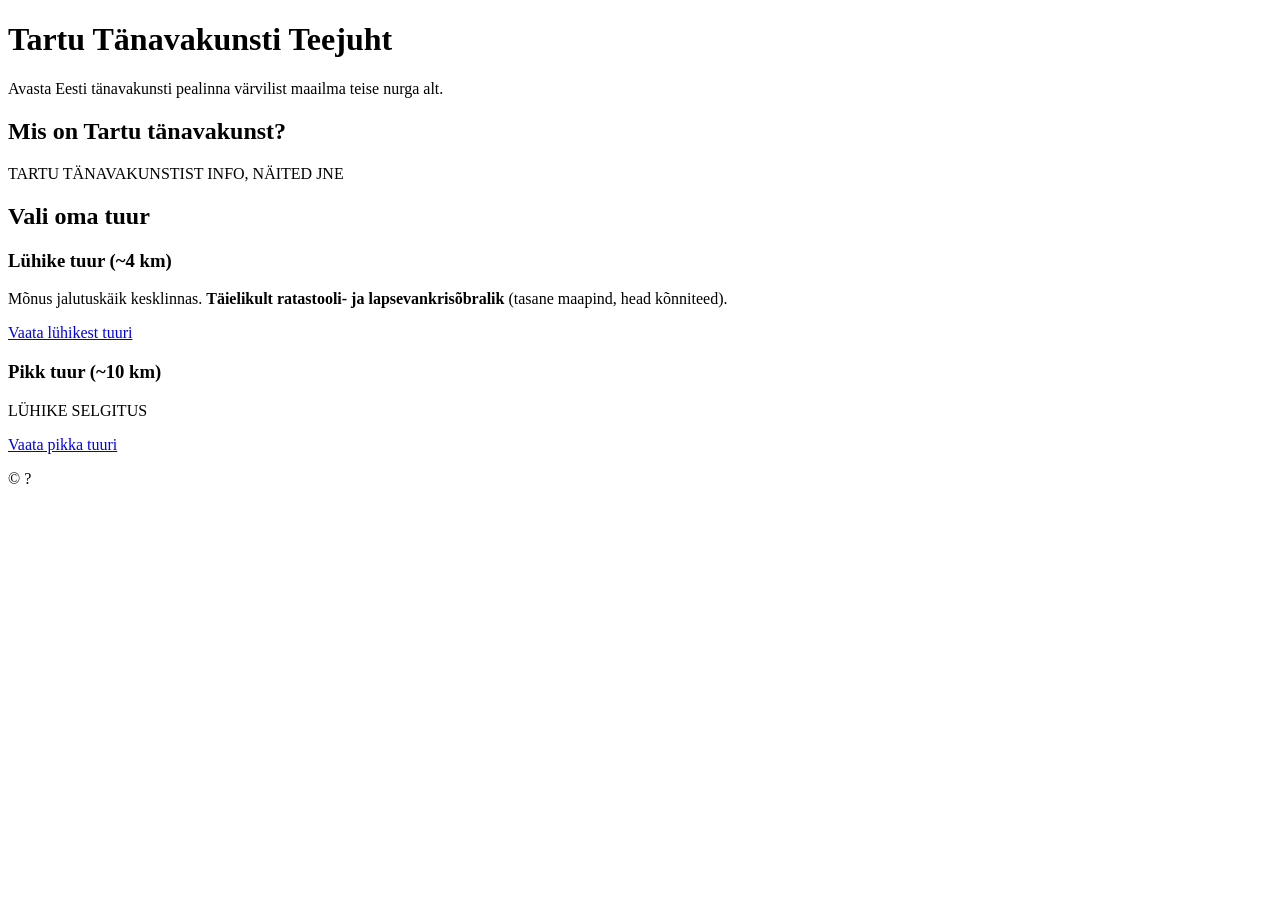
==== index.html @ 64dee0bf "failid tõstetud peakausta" ====
<!DOCTYPE html>
<html lang="et">
<head>
    <meta charset="UTF-8">
    <meta name="viewport" content="width=device-width, initial-scale=1.0">
    <title>Tartu Tänavakunsti Teejuht</title>
    <link rel="stylesheet" href="style.css">
</head>
<body>

    <header>
        <h1>Tartu Tänavakunsti Teejuht</h1>
        <p>Avasta Eesti tänavakunsti pealinna värvilist maailma teise nurga alt.</p>
    </header>

    <main>
        <section class="intro">
            <h2>Mis on Tartu tänavakunst?</h2>
            <p>TARTU TÄNAVAKUNSTIST INFO, NÄITED JNE</p>
        </section>

        <section class="tours">
            <h2>Vali oma tuur</h2>
            
            <div class="tour-card">
                <h3>Lühike tuur (~4 km)</h3>
                <p>Mõnus jalutuskäik kesklinnas. <strong>Täielikult ratastooli- ja lapsevankrisõbralik</strong> (tasane maapind, head kõnniteed).</p>
                <a href="short-tour.html" class="btn">Vaata lühikest tuuri</a>
            </div>

            <div class="tour-card">
                <h3>Pikk tuur (~10 km)</h3>
                <p>LÜHIKE SELGITUS</p>
                <a href="long-tour.html" class="btn">Vaata pikka tuuri</a>
            </div>
        </section>
    </main>

    <footer>
        <p>&copy; ? </p>
    </footer>

</body>
</html>
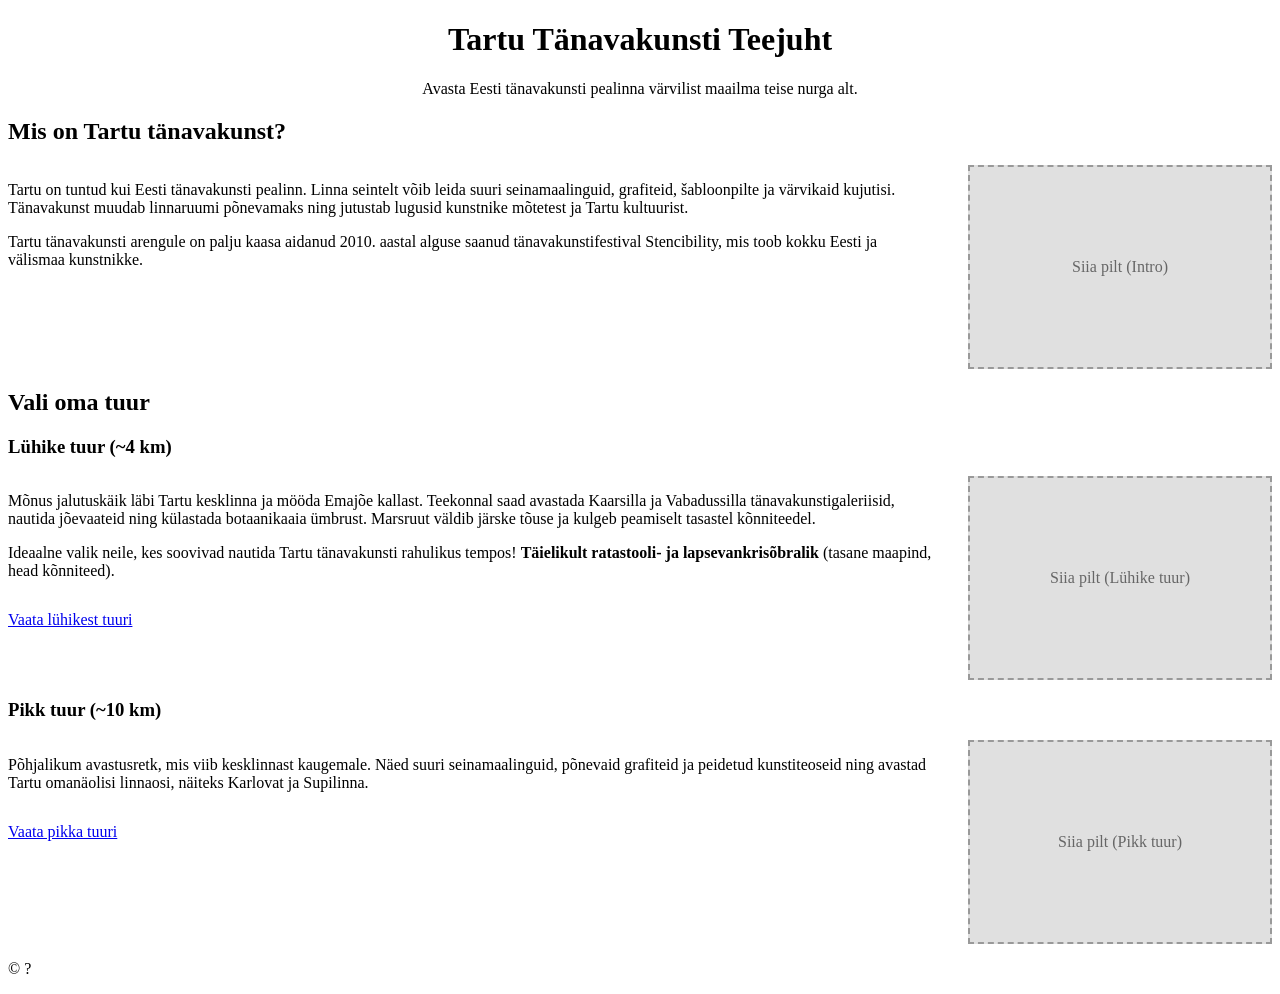
==== commit e8ca0b44: "index faili täiendused" ====
--- a/index.html
+++ b/index.html
@@ -5,6 +5,42 @@
     <meta name="viewport" content="width=device-width, initial-scale=1.0">
     <title>Tartu Tänavakunsti Teejuht</title>
     <link rel="stylesheet" href="style.css">
+    <style>
+        /* Ainult päise (header) sisu keskele */
+        header {
+            text-align: center;
+        }
+
+        /* Pikemate tekstide ja piltide paigutus */
+        .content-with-space {
+            display: flex;
+            justify-content: space-between;
+            align-items: flex-start;
+            gap: 30px;
+        }
+
+        .text-column {
+            flex: 1;
+        }
+
+        .image-placeholder {
+            width: 300px;
+            height: 200px;
+            background-color: #e0e0e0;
+            border: 2px dashed #999;
+            display: flex;
+            align-items: center;
+            justify-content: center;
+            color: #666;
+            flex-shrink: 0;
+        }
+
+        /* Stiil lingile, et see sobiks tekstiga hästi kokku */
+        .tour-link {
+            display: inline-block;
+            margin-top: 15px;
+        }
+    </style>
 </head>
 <body>
 
@@ -16,7 +52,14 @@
     <main>
         <section class="intro">
             <h2>Mis on Tartu tänavakunst?</h2>
-            <p>TARTU TÄNAVAKUNSTIST INFO, NÄITED JNE</p>
+            <div class="content-with-space">
+                <div class="text-column">
+                    <p>Tartu on tuntud kui Eesti tänavakunsti pealinn. Linna seintelt võib leida suuri seinamaalinguid, grafiteid, šabloonpilte ja värvikaid kujutisi. Tänavakunst muudab linnaruumi põnevamaks ning jutustab lugusid kunstnike mõtetest ja Tartu kultuurist.</p>
+
+                    <p>Tartu tänavakunsti arengule on palju kaasa aidanud 2010. aastal alguse saanud tänavakunstifestival Stencibility, mis toob kokku Eesti ja välismaa kunstnikke.</p>
+                </div>
+                <div class="image-placeholder">Siia pilt (Intro)</div>
+            </div>
         </section>
 
         <section class="tours">
@@ -24,14 +67,34 @@
             
             <div class="tour-card">
                 <h3>Lühike tuur (~4 km)</h3>
-                <p>Mõnus jalutuskäik kesklinnas. <strong>Täielikult ratastooli- ja lapsevankrisõbralik</strong> (tasane maapind, head kõnniteed).</p>
-                <a href="short-tour.html" class="btn">Vaata lühikest tuuri</a>
+                <div class="content-with-space">
+                    <div class="text-column">
+                        <p>Mõnus jalutuskäik läbi Tartu kesklinna ja mööda Emajõe kallast. Teekonnal saad avastada Kaarsilla ja Vabadussilla tänavakunstigaleriisid, nautida jõevaateid ning külastada botaanikaaia ümbrust. Marsruut väldib järske tõuse ja kulgeb peamiselt tasastel kõnniteedel.</p> 
+
+                        <p>Ideaalne valik neile, kes soovivad nautida Tartu tänavakunsti rahulikus tempos! <strong>Täielikult ratastooli- ja lapsevankrisõbralik</strong> (tasane maapind, head kõnniteed).</p>
+                        
+                        <!-- Link on nüüd täpselt teksti sees (seal kus oli punane joon) -->
+                        <div>
+                            <a href="short-tour.html" class="btn tour-link">Vaata lühikest tuuri</a>
+                        </div>
+                    </div>
+                    <div class="image-placeholder">Siia pilt (Lühike tuur)</div>
+                </div>
             </div>
 
             <div class="tour-card">
                 <h3>Pikk tuur (~10 km)</h3>
-                <p>LÜHIKE SELGITUS</p>
-                <a href="long-tour.html" class="btn">Vaata pikka tuuri</a>
+                <div class="content-with-space">
+                    <div class="text-column">
+                        <p>Põhjalikum avastusretk, mis viib kesklinnast kaugemale. Näed suuri seinamaalinguid, põnevaid grafiteid ja peidetud kunstiteoseid ning avastad Tartu omanäolisi linnaosi, näiteks Karlovat ja Supilinna.</p>
+                        
+                        <!-- Link on samamoodi tõstetud teksti alla -->
+                        <div>
+                            <a href="long-tour.html" class="btn tour-link">Vaata pikka tuuri</a>
+                        </div>
+                    </div>
+                    <div class="image-placeholder">Siia pilt (Pikk tuur)</div>
+                </div>
             </div>
         </section>
     </main>
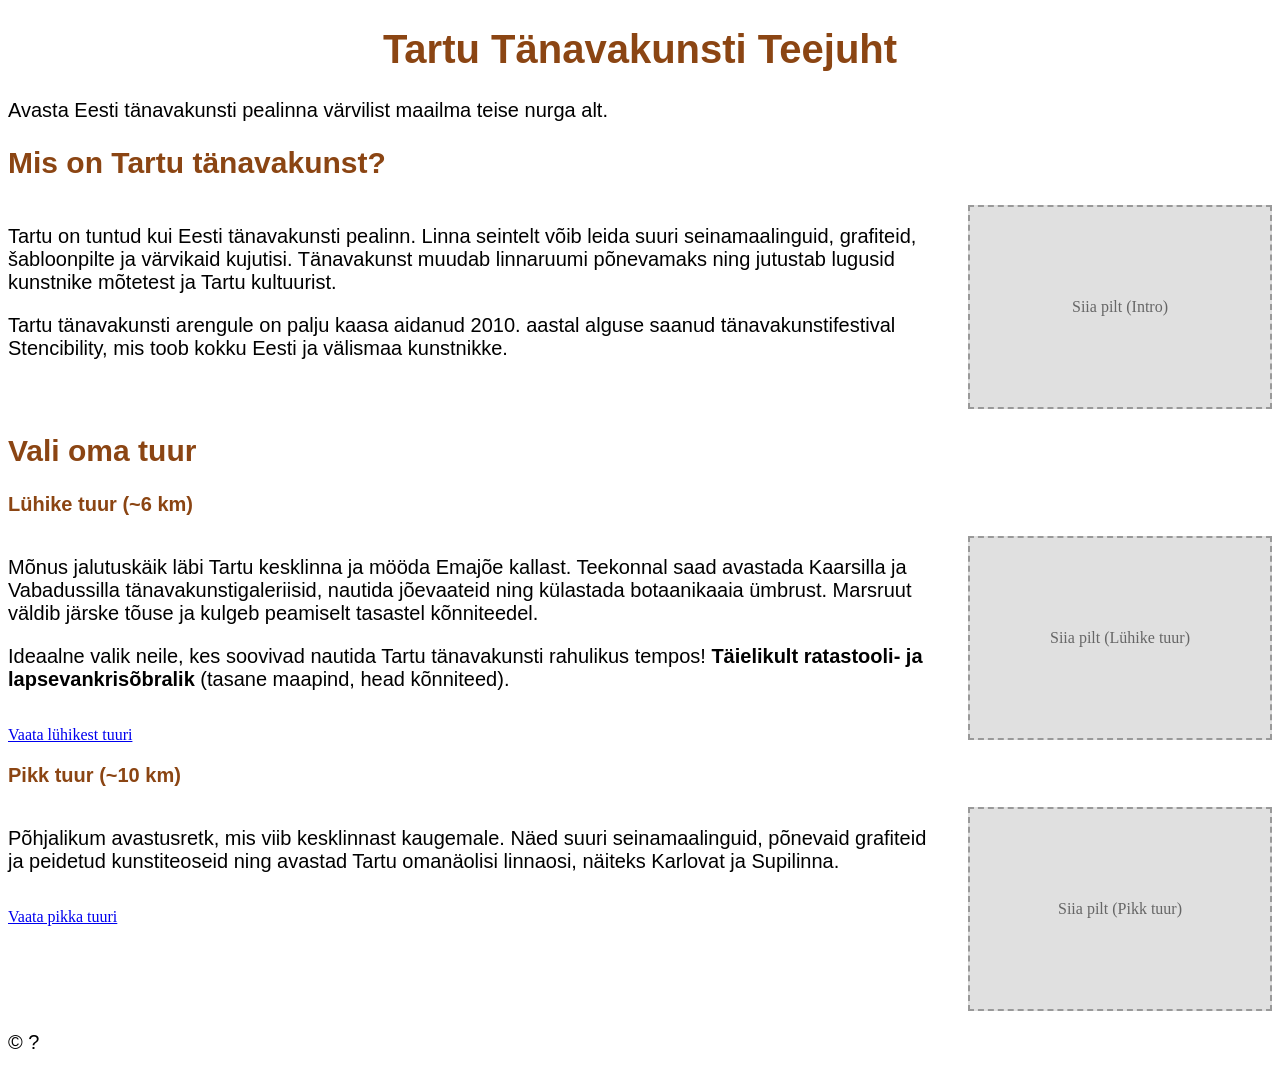
==== commit a173c8cd: "Update tour length in tour card heading" ====
--- a/index.html
+++ b/index.html
@@ -66,7 +66,7 @@
             <h2>Vali oma tuur</h2>
             
             <div class="tour-card">
-                <h3>Lühike tuur (~4 km)</h3>
+                <h3>Lühike tuur (~6 km)</h3>
                 <div class="content-with-space">
                     <div class="text-column">
                         <p>Mõnus jalutuskäik läbi Tartu kesklinna ja mööda Emajõe kallast. Teekonnal saad avastada Kaarsilla ja Vabadussilla tänavakunstigaleriisid, nautida jõevaateid ning külastada botaanikaaia ümbrust. Marsruut väldib järske tõuse ja kulgeb peamiselt tasastel kõnniteedel.</p> 
@@ -104,4 +104,4 @@
     </footer>
 
 </body>
-</html>+</html>
--- a/style.css
+++ b/style.css
@@ -0,0 +1,24 @@
+h1 {
+    color:saddlebrown;
+    font-size: 40px;
+    font-family:'Lucida Sans', 'Lucida Sans Regular', 'Lucida Grande', 'Lucida Sans Unicode', Geneva, Verdana, sans-serif;
+    text-align: center;
+}
+h2 {
+    color:saddlebrown;
+    font-family: 'Lucida Sans', 'Lucida Sans Regular', 'Lucida Grande', 'Lucida Sans Unicode', Geneva, Verdana, sans-serif;
+    font-size: 30px;
+    text-align:left;
+}
+h3 {
+    color:saddlebrown;
+    font-family: 'Lucida Sans', 'Lucida Sans Regular', 'Lucida Grande', 'Lucida Sans Unicode', Geneva, Verdana, sans-serif;
+    font-size: 20px;
+    text-align:left;
+}
+p{
+    color:black;
+    font-family: 'Lucida Sans', 'Lucida Sans Regular', 'Lucida Grande', 'Lucida Sans Unicode', Geneva, Verdana, sans-serif;
+    font-size: 20px;
+    text-align:left;
+}
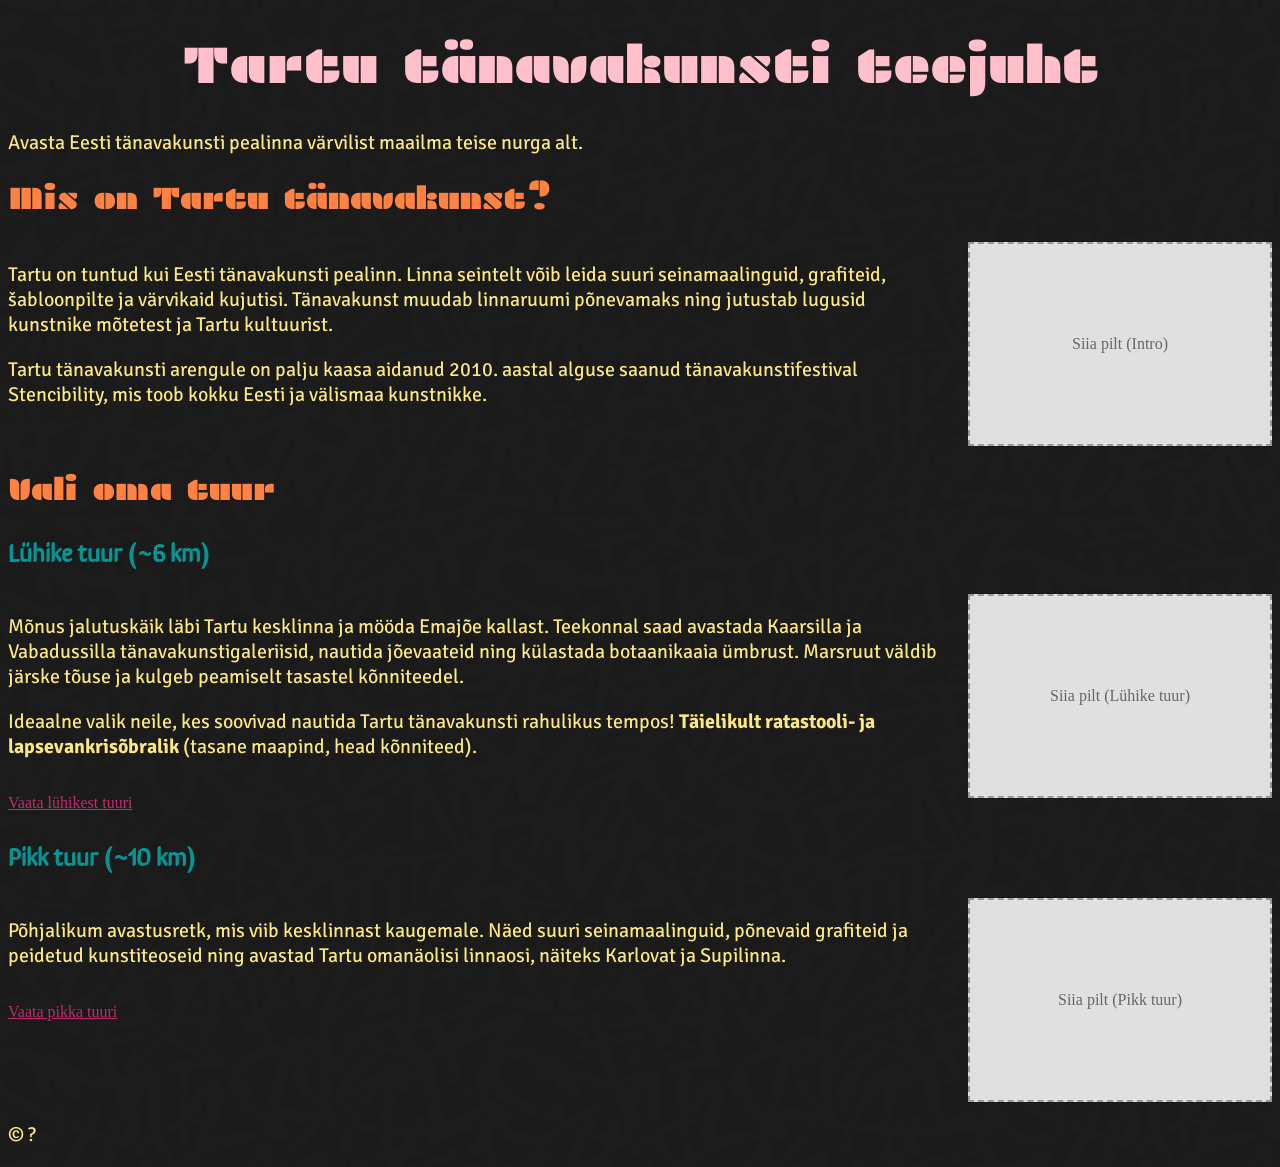
==== commit ccff6b60: "index faili kujundus" ====
--- a/index.html
+++ b/index.html
@@ -45,7 +45,7 @@
 <body>
 
     <header>
-        <h1>Tartu Tänavakunsti Teejuht</h1>
+        <h1>Tartu tänavakunsti teejuht</h1>
         <p>Avasta Eesti tänavakunsti pealinna värvilist maailma teise nurga alt.</p>
     </header>
 
--- a/style.css
+++ b/style.css
@@ -1,24 +1,75 @@
+@import url('https://fonts.googleapis.com/css2?family=Plaster&family=Signika+Negative:wght@300..700&family=Sirin+Stencil&display=swap');
+Plaster: CSS class
+
+.plaster-regular {
+  font-family: "Plaster", system-ui;
+  font-weight: 400;
+  font-style: normal;
+}
+
+.sirin-stencil-regular {
+  font-family: "Sirin Stencil", sans-serif;
+  font-weight: 400;
+  font-style: normal;
+}
+
+.signika-negative-<uniquifier> {
+  font-family: "Signika Negative", sans-serif;
+  font-optical-sizing: auto;
+  font-weight: 300;
+  font-style: normal;
+}
+
+
 h1 {
-    color:saddlebrown;
-    font-size: 40px;
-    font-family:'Lucida Sans', 'Lucida Sans Regular', 'Lucida Grande', 'Lucida Sans Unicode', Geneva, Verdana, sans-serif;
+    color:#FFC0CB;
+    font-size: 50px;
+    font-family: "Plaster", system-ui;
     text-align: center;
 }
 h2 {
-    color:saddlebrown;
-    font-family: 'Lucida Sans', 'Lucida Sans Regular', 'Lucida Grande', 'Lucida Sans Unicode', Geneva, Verdana, sans-serif;
+    color:#FF8243;
+    font-family: "Plaster", system-ui;
     font-size: 30px;
     text-align:left;
 }
 h3 {
-    color:saddlebrown;
-    font-family: 'Lucida Sans', 'Lucida Sans Regular', 'Lucida Grande', 'Lucida Sans Unicode', Geneva, Verdana, sans-serif;
+    color:#069494;
+    font-family: "Sirin Stencil", sans-serif;
+    font-size: 25px;
+    text-align:left;
+}
+p{
+    color: #FCE883;
+    font-family: "Signika Negative", sans-serif;
     font-size: 20px;
     text-align:left;
 }
-p{
-    color:black;
-    font-family: 'Lucida Sans', 'Lucida Sans Regular', 'Lucida Grande', 'Lucida Sans Unicode', Geneva, Verdana, sans-serif;
-    font-size: 20px;
-    text-align:left;
-}+
+/* unvisited link */
+a:link {
+  color: rgb(190, 46, 108);
+}
+
+/* visited link */
+a:visited {
+  color: rgb(136, 47, 85);
+}
+
+/* mouse over link */
+a:hover {
+  color: hotpink;
+}
+
+/* selected link */
+a:active {
+  color: rgb(143, 36, 82);
+}
+
+body {
+
+  background-image: url("bg.png");
+  
+  background-repeat: repeat;
+
+}
